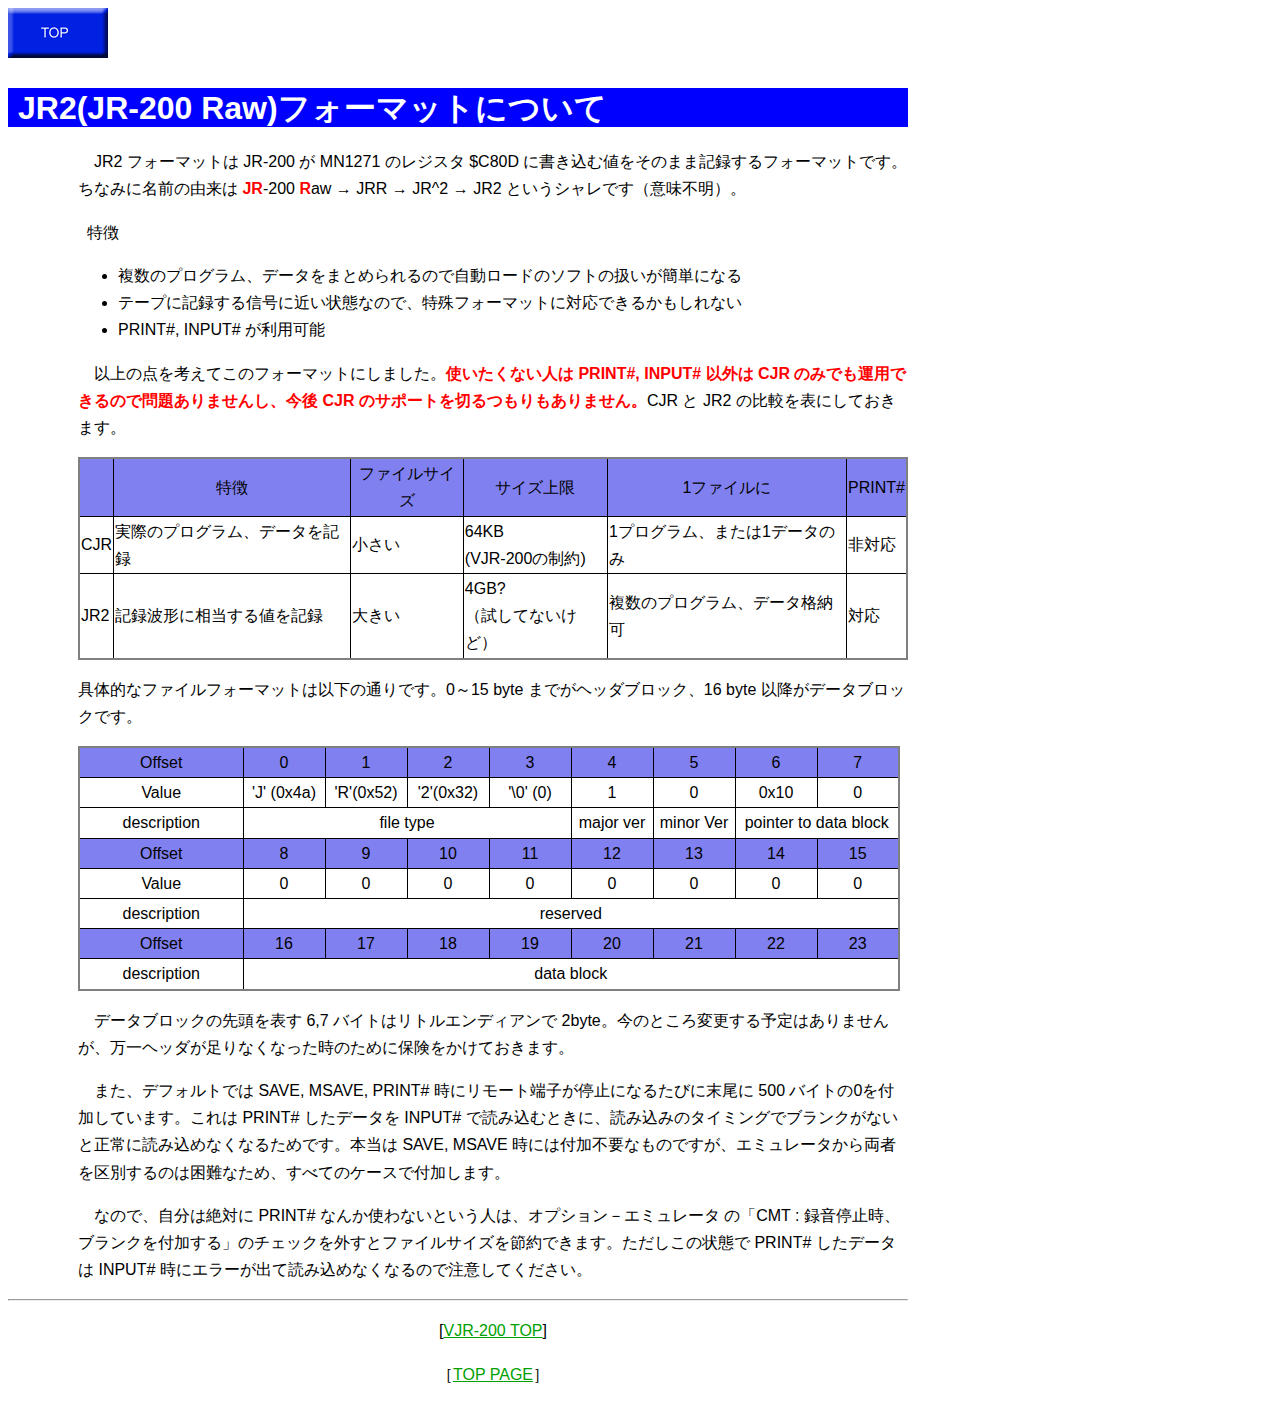
==== aboutjr2format.html @ 90e2a1a6 "20210302" ====
<!DOCTYPE html>
<html>
<head>
<meta charset="UTF-8">
<meta http-equiv="content-language" content="ja">
<title>さあ来た！ホームコンピュータ時代 JR2フォーマットについて</title>
<meta name="viewport" content="width=device-width,initial-scale=1.0">
<link rel="stylesheet" media="screen and (max-width:480px)" href="jr_m.css">
<link rel="stylesheet" media="screen and (min-width:481px)" href="jr.css">
<style type="text/css">
th {
	background-color: #8080f0;
}
.auto-style2 {
	text-align: center;
}
</style>
</head>
<body>
<div class="Main">
<nav>
<a href="index.html"><img src="images/top.png" width="100" height="50" alt="TOP"></a> 
</nav>

<h1>JR2(JR-200 Raw)フォーマットについて</h1>
	<p>　JR2 フォーマットは JR-200 が MN1271 のレジスタ $C80D 
	に書き込む値をそのまま記録するフォーマットです。ちなみに名前の由来は <strong>JR</strong>-200 <strong>R</strong>aw 
	→ JRR → JR^2 → JR2 というシャレです（意味不明）。</p>
	<p>&nbsp;&nbsp;特徴</p>
	<ul>
		<li>複数のプログラム、データをまとめられるので自動ロードのソフトの扱いが簡単になる</li>
		<li>テープに記録する信号に近い状態なので、特殊フォーマットに対応できるかもしれない</li>
		<li>PRINT#, INPUT# が利用可能</li>
	</ul>
	<p>
	　以上の点を考えてこのフォーマットにしました。<strong>使いたくない人は PRINT#, INPUT# 以外は CJR のみでも運用できるので問題ありませんし、今後 CJR 
	のサポートを切るつもりもありません。</strong>CJR 
	と JR2 の比較を表にしておきます。</p>
<table>
		<tr>
			<th>&nbsp;</th>
			<th>特徴</th>
			<th>ファイルサイズ</th>
			<th>サイズ上限</th>
			<th>1ファイルに</th>
			<th>PRINT#</th>
		</tr>
		<tr>
			<td>CJR</td>
			<td>実際のプログラム、データを記録</td>
			<td>小さい</td>
			<td>64KB<br>(VJR-200の制約)</td>
			<td>1プログラム、または1データのみ</td>
			<td>非対応</td>
		</tr>
		<tr>
			<td>JR2</td>
			<td>記録波形に相当する値を記録</td>
			<td>大きい</td>
			<td>4GB?<br>（試してないけど）</td>
			<td>複数のプログラム、データ格納可</td>
			<td>対応</td>
		</tr>
	</table>

	<p>具体的なファイルフォーマットは以下の通りです。0～15 byte までがヘッダブロック、16 byte 以降がデータブロックです。</p>
	<table>
		<tr>
			<th>Offset</th>
			<th style="width: 10%">0</th>
			<th style="width: 10%">1</th>
			<th style="width: 10%">2</th>
			<th style="width: 10%">3</th>
			<th style="width: 10%">4</th>
			<th style="width: 10%">5</th>
			<th style="width: 10%">6</th>
			<th style="width: 10%">7</th>
		</tr>
		<tr>
			<td class="auto-style2">Value</td>
			<td style="width: 10%" class="auto-style2">'J' (0x4a)</td>
			<td style="width: 10%" class="auto-style2">'R'(0x52)</td>
			<td style="width: 10%" class="auto-style2">'2'(0x32)</td>
			<td style="width: 10%" class="auto-style2">'\0' (0)</td>
			<td style="width: 10%" class="auto-style2">1</td>
			<td style="width: 10%" class="auto-style2">0</td>
			<td style="width: 10%" class="auto-style2">0x10</td>
			<td style="width: 10%" class="auto-style2">0</td>
		</tr>
		<tr>
			<td class="auto-style2">description</td>
			<td colspan="4" style="width: 10%" class="auto-style2">file type</td>
			<td class="auto-style2">major ver</td>
			<td class="auto-style2">minor Ver</td>
			<td colspan="2" class="auto-style2">pointer to 
			data block</td>
		</tr>
		<tr>
			<th>Offset</th>
			<th>8</th>
			<th>9</th>
			<th>10</th>
			<th>11</th>
			<th>12</th>
			<th>13</th>
			<th>14</th>
			<th>15</th>
		</tr>
		<tr>
			<td class="auto-style2">Value</td>
			<td class="auto-style2">0</td>
			<td class="auto-style2">0</td>
			<td class="auto-style2">0</td>
			<td class="auto-style2">0</td>
			<td class="auto-style2">0</td>
			<td class="auto-style2">0</td>
			<td class="auto-style2">0</td>
			<td class="auto-style2">0</td>
		</tr>
		<tr>
			<td class="auto-style2">description</td>
			<td colspan="8" class="auto-style2">reserved</td>
		</tr>
		<tr>
			<th>Offset</th>
			<th>16</th>
			<th>17</th>
			<th>18</th>
			<th>19</th>
			<th>20</th>
			<th>21</th>
			<th>22</th>
			<th>23</th>
		</tr>
		<tr>
			<td class="auto-style2">description</td>
			<td colspan="8" class="auto-style2">data block</td>
		</tr>
	</table>
	<p>　データブロックの先頭を表す 6,7 バイトはリトルエンディアンで 
	2byte。今のところ変更する予定はありませんが、万一ヘッダが足りなくなった時のために保険をかけておきます。</p>
	<p>　また、デフォルトでは SAVE, MSAVE, PRINT# 時にリモート端子が停止になるたびに末尾に 500 バイトの0を付加しています。これは 
	PRINT# したデータを INPUT# で読み込むときに、読み込みのタイミングでブランクがないと正常に読み込めなくなるためです。本当は SAVE, 
	MSAVE 時には付加不要なものですが、エミュレータから両者を区別するのは困難なため、すべてのケースで付加します。</p>
	<p>　なので、自分は絶対に PRINT# なんか使わないという人は、オプション－エミュレータ の「CMT : 
	録音停止時、ブランクを付加する」のチェックを外すとファイルサイズを節約できます。ただしこの状態で PRINT# したデータは INPUT# 
	時にエラーが出て読み込めなくなるので注意してください。</p>

<hr>
<p style="text-align:center">[<a href="vjr200.html">VJR-200 TOP</a>]</p>
<p style="text-align:center">［<a href="index.html">TOP PAGE</a>］</p>
</div>
</body>
</html>
---- jr_m.css ----
h1 {color:blue; background:white; padding-left: 10px}
h2 {color:white; background:magenta; padding-left: 10px; margin-right:0%; }
h3 {color:white; background:green; margin-right:0%; padding-left: 10px;}
h4 {padding-left: 10px;}
body {line-height: 170%;}
p,li {margin-right:0%;}
table{margin-right:0%;border-style: solid;border-width: 2px;border-collapse: collapse;}
th,td,tr{border-style: solid;border-width: 1px}
b,strong{color:red}
A:active { color:red; }
A:hover {color: red; font-weight: bold}

.Navi {
	text-align:center;
	font-size:15pt;
}

.Youtube{ 
	position: relative;
	overflow: hidden;
	margin: 15px 0 20px 0; 
	padding-bottom: 50%; 
	padding-top: 65px; 
 }
 
.Youtube iframe { 
	width: 100%; 
	height: 100%; 
	position: absolute; 
	top: 0; 
	left: 0; 
}

.Left{
	padding-top:10px;
	padding-left:10px;
	padding-bottom:10px;
	border:solid 1px #000000;
	margin-bottom:30px;
	text-align:center;
}

.Right {
	padding-top:10px;
	padding-left:10px;
	padding-bottom:10px;
	border:solid 1px #000000;
	margin-bottom:30px;
	text-align:center;
}

.Center {
	clear: both;
	padding-top:10px;
	padding-left:10px;
	padding-bottom:10px;
	border:solid 1px #000000;
	margin-bottom:30px;
	text-align:center;
}

.ImageAround {
	margin-right:10px;
	margin-bottom:10px;
}

img {
    max-width: 100%;
    height: auto;
}

.CodeArea {
	border:solid 1px #000000;
	line-height: 110%;
	overflow-x: scroll;
}
---- jr.css ----
h1 {color:white; background:blue; padding-left: 10px; padding-top: 7px; padding-bottom: 5px;}
h2 {color:white; background:gray; padding-left: 10px; margin-right:0%;  padding-top: 5px; padding-bottom: 2px;}
h3 {color:white; background:green; margin-right:0%; padding-left: 10px; font-size:12pt; padding-top: 3px; padding-bottom: 2px;}
h4 {margin-right:5%; padding-left: 10px; font-size:12pt;}
body {color:black;background:white; font-size:12pt; line-height: 170%; font-family: "游ゴシック", "Yu Gothic", YuGothic, Verdana, "Hiragino Kaku Gothic ProN", Meiryo, sans-serif;font-weight: 500;}
p, table, li, .Left, .Center{margin-Left:70px;margin-right:0%; font-size:12pt; line-height: 170%; font-family: "游ゴシック", "Yu Gothic", YuGothic, Verdana, "Hiragino Kaku Gothic ProN", Meiryo, sans-serif;font-weight: 500;}
table{border-style: solid;border-width: 2px;border-collapse: collapse;margin-Left:70px;margin-right:0%; font-size:12pt; line-height: 170%; font-family: "游ゴシック", "Yu Gothic", YuGothic, Verdana, "Hiragino Kaku Gothic ProN", Meiryo, sans-serif;font-weight: 500;}
th,td,tr{border-style: solid;border-width: 1px;margin-Left:70px;margin-right:0%; font-size:12pt; line-height: 170%; font-family: "游ゴシック", "Yu Gothic", YuGothic, Verdana, "Hiragino Kaku Gothic ProN", Meiryo, sans-serif;font-weight: 500;}
.Right {margin-right:0%; font-size:12pt; line-height: 170%; font-family: "游ゴシック", "Yu Gothic", YuGothic, Verdana, "Hiragino Kaku Gothic ProN", Meiryo, sans-serif;font-weight: 500;}
b,strong{color:red}
A:link { color:#00A000; }
A:visited { color:#006000; }
A:active { color:red; }
A:hover {color: red; font-weight: bold}

.Main {
	clear: both;
	width: 900px;
}

.Images {
	width: 900px;
}

.Left{
	float: left;
	width: 395px;
	padding-top:10px;
	padding-left:10px;
	padding-bottom:10px;
	border:solid 1px #000000;
	margin-bottom:30px;
	text-align:center;
}

.Right {
	float: right;
	width: 395px;
	padding-top:10px;
	padding-left:10px;
	padding-bottom:10px;
	border:solid 1px #000000;
	margin-bottom:30px;
	text-align:center;
}

.Center {
	clear: both;
	width: 810px;
	padding-top:10px;
	padding-left:10px;
	padding-bottom:10px;
	border:solid 1px #000000;
	margin-bottom:30px;
	text-align:center;
}

.ImageAround {
	float: left;
	margin-right:20px;
	margin-bottom:10px;
}

.Navi {
	text-align:center;
	font-size:14pt;
}

.Youtube{ 
	text-align:center;
}

.CodeArea {
	border:solid 1px #000000;
	margin-left: 10%;
	margin-right: 10%;
	line-height: 110%;
	overflow-x: scroll;
}
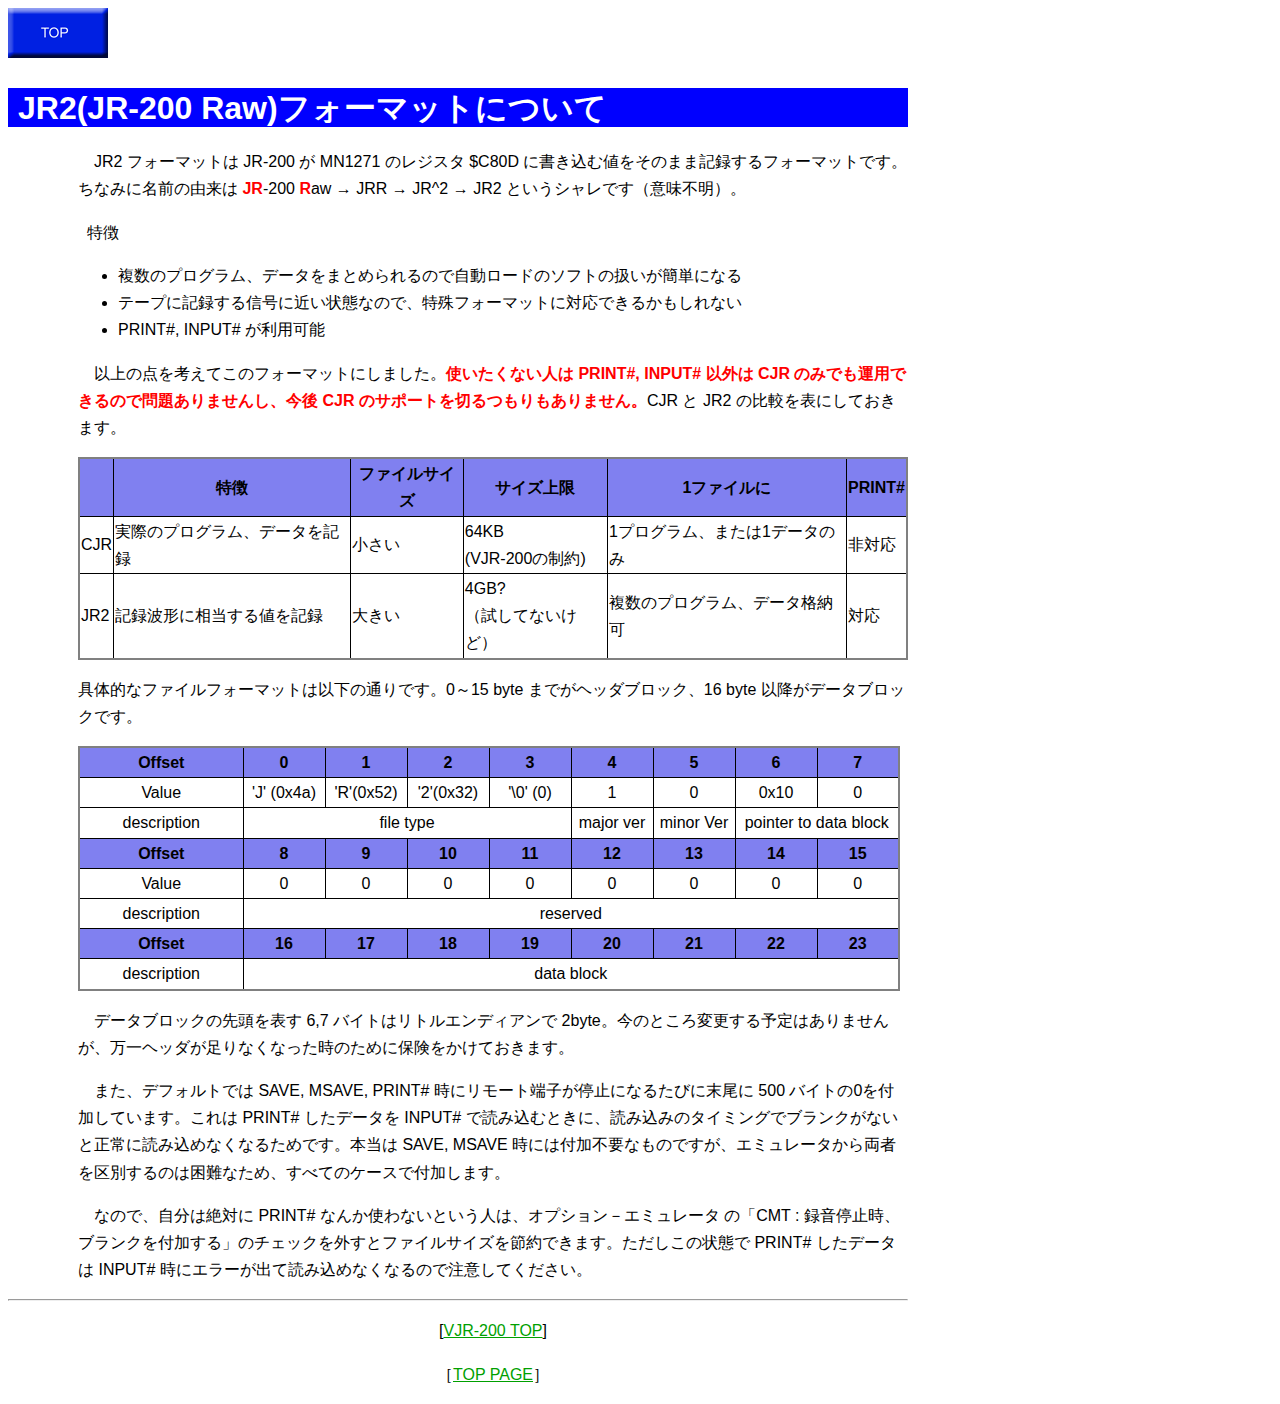
==== commit e79e8015: "20210321" ====
--- a/aboutjr2format.html
+++ b/aboutjr2format.html
@@ -1,6 +1,15 @@
-<!DOCTYPE html>
+﻿<!DOCTYPE html>
 <html>
 <head>
+<!-- Global site tag (gtag.js) - Google Analytics -->
+<script async src="https://www.googletagmanager.com/gtag/js?id=UA-18578300-4"></script>
+<script>
+  window.dataLayer = window.dataLayer || [];
+  function gtag(){dataLayer.push(arguments);}
+  gtag('js', new Date());
+
+  gtag('config', 'UA-18578300-4');
+</script>
 <meta charset="UTF-8">
 <meta http-equiv="content-language" content="ja">
 <title>さあ来た！ホームコンピュータ時代 JR2フォーマットについて</title>
--- a/jr.css
+++ b/jr.css
@@ -1,12 +1,12 @@
+body {color:black;background:white; font-size:12pt; line-height: 170%; font-family: "游ゴシック", "Yu Gothic", YuGothic, Verdana, "Hiragino Kaku Gothic ProN", Meiryo, sans-serif;font-weight: 500;-webkit-font-smoothing: antialiased;}
 h1 {color:white; background:blue; padding-left: 10px; padding-top: 7px; padding-bottom: 5px;}
 h2 {color:white; background:gray; padding-left: 10px; margin-right:0%;  padding-top: 5px; padding-bottom: 2px;}
 h3 {color:white; background:green; margin-right:0%; padding-left: 10px; font-size:12pt; padding-top: 3px; padding-bottom: 2px;}
-h4 {margin-right:5%; padding-left: 10px; font-size:12pt;}
-body {color:black;background:white; font-size:12pt; line-height: 170%; font-family: "游ゴシック", "Yu Gothic", YuGothic, Verdana, "Hiragino Kaku Gothic ProN", Meiryo, sans-serif;font-weight: 500;}
-p, table, li, .Left, .Center{margin-Left:70px;margin-right:0%; font-size:12pt; line-height: 170%; font-family: "游ゴシック", "Yu Gothic", YuGothic, Verdana, "Hiragino Kaku Gothic ProN", Meiryo, sans-serif;font-weight: 500;}
-table{border-style: solid;border-width: 2px;border-collapse: collapse;margin-Left:70px;margin-right:0%; font-size:12pt; line-height: 170%; font-family: "游ゴシック", "Yu Gothic", YuGothic, Verdana, "Hiragino Kaku Gothic ProN", Meiryo, sans-serif;font-weight: 500;}
-th,td,tr{border-style: solid;border-width: 1px;margin-Left:70px;margin-right:0%; font-size:12pt; line-height: 170%; font-family: "游ゴシック", "Yu Gothic", YuGothic, Verdana, "Hiragino Kaku Gothic ProN", Meiryo, sans-serif;font-weight: 500;}
-.Right {margin-right:0%; font-size:12pt; line-height: 170%; font-family: "游ゴシック", "Yu Gothic", YuGothic, Verdana, "Hiragino Kaku Gothic ProN", Meiryo, sans-serif;font-weight: 500;}
+h4 {margin-right:5%; padding-left: 10px;}
+p, table, li, .Left, .Center{margin-Left:70px;margin-right:0%;}
+table{border-style: solid;border-width: 2px;border-collapse: collapse;margin-Left:70px;margin-right:0%;}
+th,td,tr{border-style: solid;border-width: 1px;margin-Left:70px;margin-right:0%;}
+.Right {margin-right:0%;}
 b,strong{color:red}
 A:link { color:#00A000; }
 A:visited { color:#006000; }
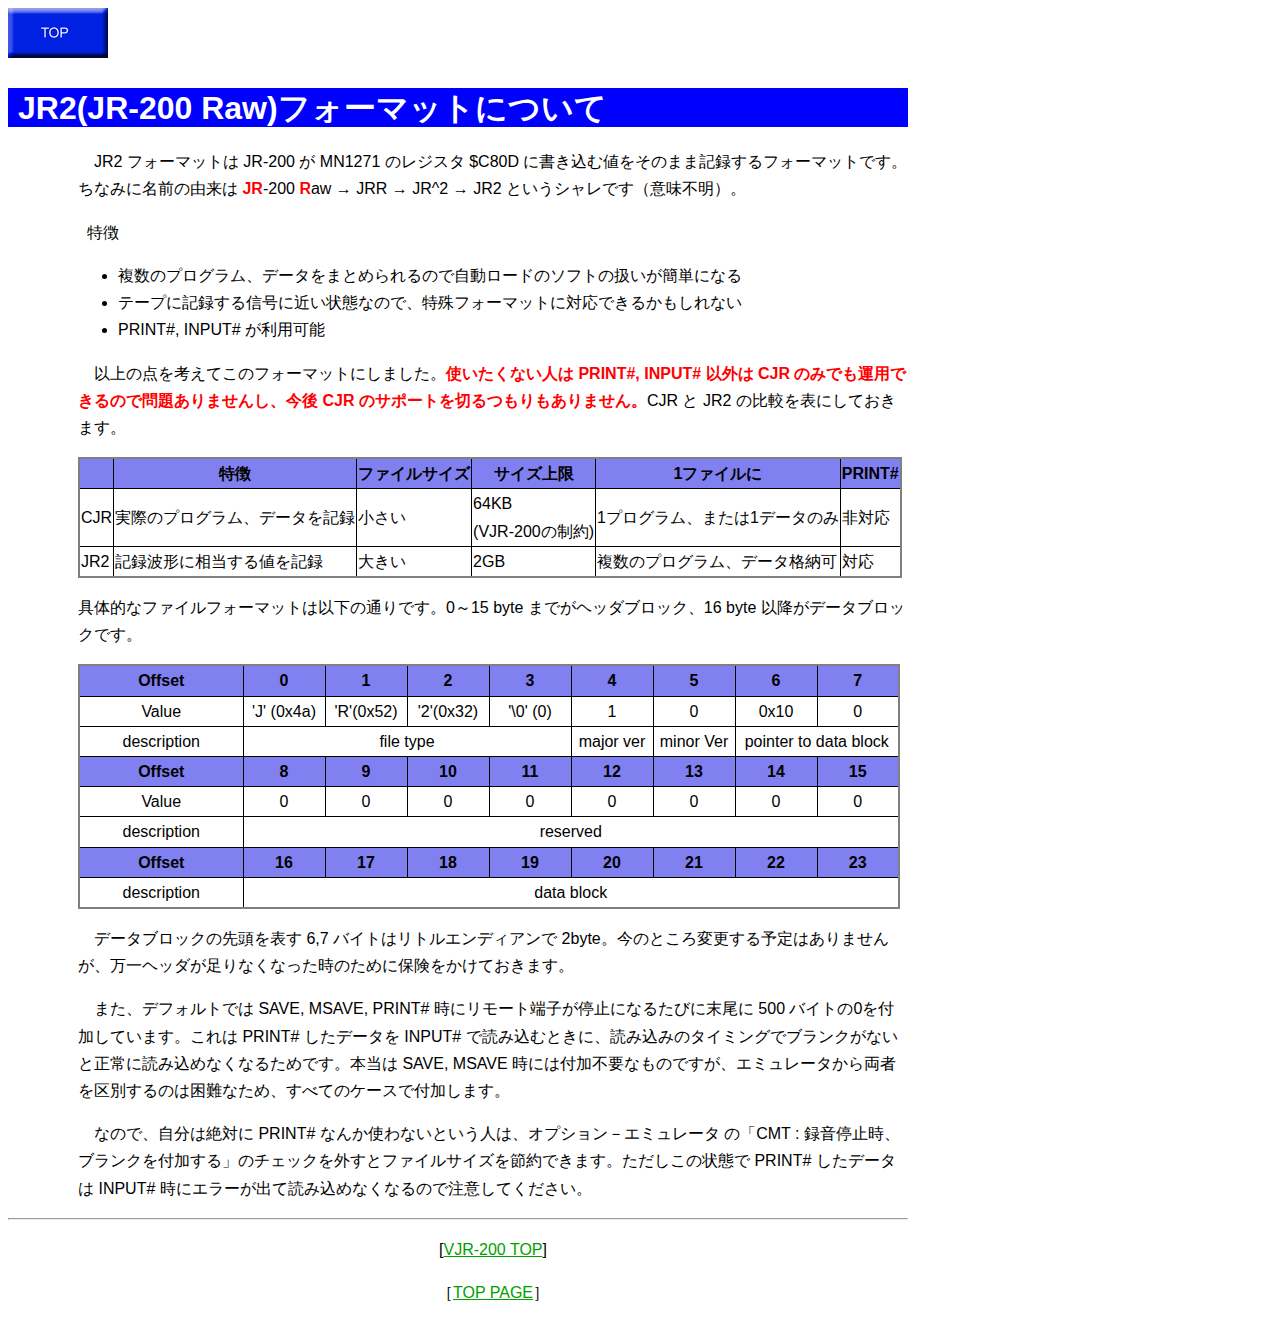
==== commit 075fe10c: "20230604" ====
--- a/aboutjr2format.html
+++ b/aboutjr2format.html
@@ -12,7 +12,7 @@
 </script>
 <meta charset="UTF-8">
 <meta http-equiv="content-language" content="ja">
-<title>さあ来た！ホームコンピュータ時代 JR2フォーマットについて</title>
+<title>JR2フォーマットについて</title>
 <meta name="viewport" content="width=device-width,initial-scale=1.0">
 <link rel="stylesheet" media="screen and (max-width:480px)" href="jr_m.css">
 <link rel="stylesheet" media="screen and (min-width:481px)" href="jr.css">
@@ -66,7 +66,7 @@
 			<td>JR2</td>
 			<td>記録波形に相当する値を記録</td>
 			<td>大きい</td>
-			<td>4GB?<br>（試してないけど）</td>
+			<td>2GB</td>
 			<td>複数のプログラム、データ格納可</td>
 			<td>対応</td>
 		</tr>
--- a/jr_m.css
+++ b/jr_m.css
@@ -2,6 +2,7 @@
 h2 {color:white; background:magenta; padding-left: 10px; margin-right:0%; }
 h3 {color:white; background:green; margin-right:0%; padding-left: 10px;}
 h4 {padding-left: 10px;}
+h5 {padding-left: 10px;}
 body {line-height: 170%;}
 p,li {margin-right:0%;}
 table{margin-right:0%;border-style: solid;border-width: 2px;border-collapse: collapse;}
--- a/jr.css
+++ b/jr.css
@@ -3,6 +3,7 @@
 h2 {color:white; background:gray; padding-left: 10px; margin-right:0%;  padding-top: 5px; padding-bottom: 2px;}
 h3 {color:white; background:green; margin-right:0%; padding-left: 10px; font-size:12pt; padding-top: 3px; padding-bottom: 2px;}
 h4 {margin-right:5%; padding-left: 10px;}
+h5 {font-size:12pt; margin-Left:70px;margin-right:0%;}
 p, table, li, .Left, .Center{margin-Left:70px;margin-right:0%;}
 table{border-style: solid;border-width: 2px;border-collapse: collapse;margin-Left:70px;margin-right:0%;}
 th,td,tr{border-style: solid;border-width: 1px;margin-Left:70px;margin-right:0%;}
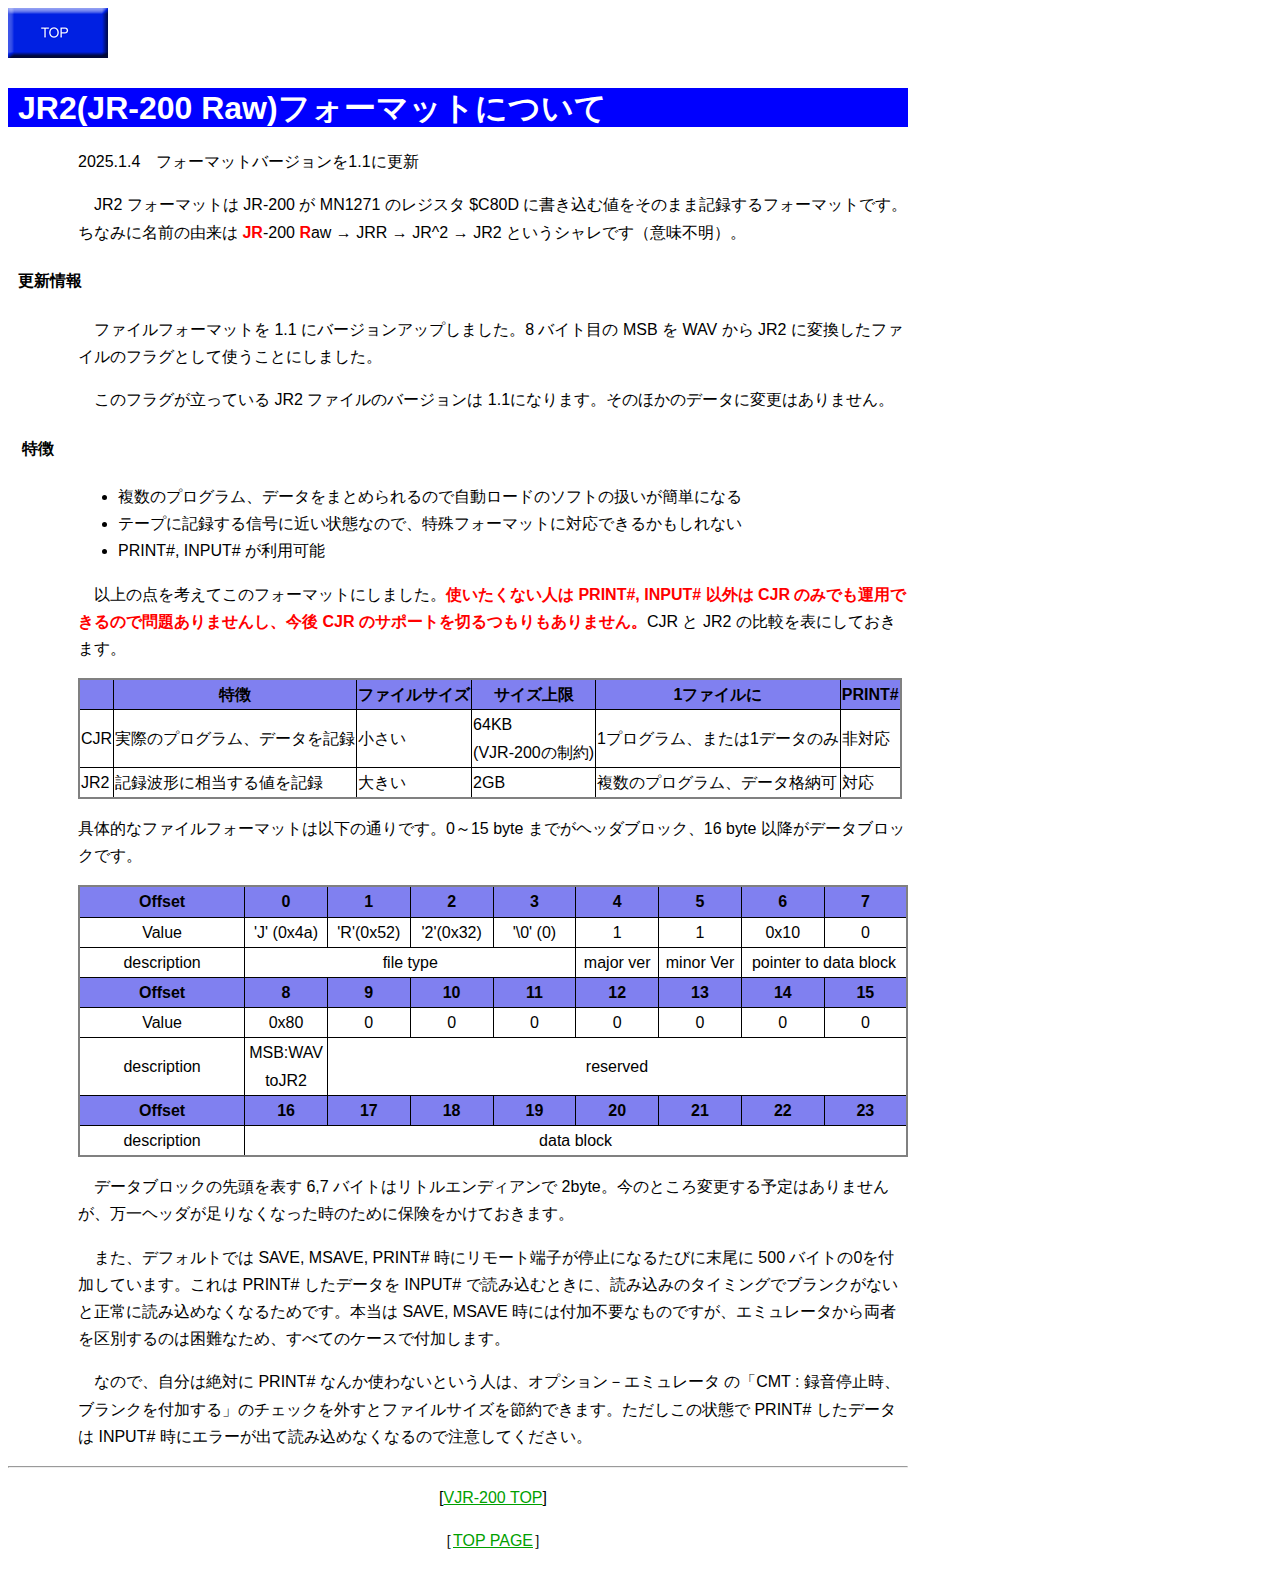
==== commit 70c2baad: "20250104" ====
--- a/aboutjr2format.html
+++ b/aboutjr2format.html
@@ -32,10 +32,15 @@
 </nav>
 
 <h1>JR2(JR-200 Raw)フォーマットについて</h1>
+	<p>2025.1.4　フォーマットバージョンを1.1に更新</p>
 	<p>　JR2 フォーマットは JR-200 が MN1271 のレジスタ $C80D 
 	に書き込む値をそのまま記録するフォーマットです。ちなみに名前の由来は <strong>JR</strong>-200 <strong>R</strong>aw 
 	→ JRR → JR^2 → JR2 というシャレです（意味不明）。</p>
-	<p>&nbsp;&nbsp;特徴</p>
+	<h4>更新情報</h4>
+	<p>　ファイルフォーマットを 1.1 にバージョンアップしました。8 バイト目の MSB 
+	を WAV から JR2 に変換したファイルのフラグとして使うことにしました。</p>
+	<p>　このフラグが立っている JR2 ファイルのバージョンは 1.1になります。そのほかのデータに変更はありません。</p>
+	<h4>&nbsp;特徴</h4>
 	<ul>
 		<li>複数のプログラム、データをまとめられるので自動ロードのソフトの扱いが簡単になる</li>
 		<li>テープに記録する信号に近い状態なので、特殊フォーマットに対応できるかもしれない</li>
@@ -92,7 +97,7 @@
 			<td style="width: 10%" class="auto-style2">'2'(0x32)</td>
 			<td style="width: 10%" class="auto-style2">'\0' (0)</td>
 			<td style="width: 10%" class="auto-style2">1</td>
-			<td style="width: 10%" class="auto-style2">0</td>
+			<td style="width: 10%" class="auto-style2">1</td>
 			<td style="width: 10%" class="auto-style2">0x10</td>
 			<td style="width: 10%" class="auto-style2">0</td>
 		</tr>
@@ -117,7 +122,7 @@
 		</tr>
 		<tr>
 			<td class="auto-style2">Value</td>
-			<td class="auto-style2">0</td>
+			<td class="auto-style2">0x80</td>
 			<td class="auto-style2">0</td>
 			<td class="auto-style2">0</td>
 			<td class="auto-style2">0</td>
@@ -128,7 +133,8 @@
 		</tr>
 		<tr>
 			<td class="auto-style2">description</td>
-			<td colspan="8" class="auto-style2">reserved</td>
+			<td class="auto-style2">MSB:WAV toJR2</td>
+			<td colspan="7" class="auto-style2">reserved</td>
 		</tr>
 		<tr>
 			<th>Offset</th>
